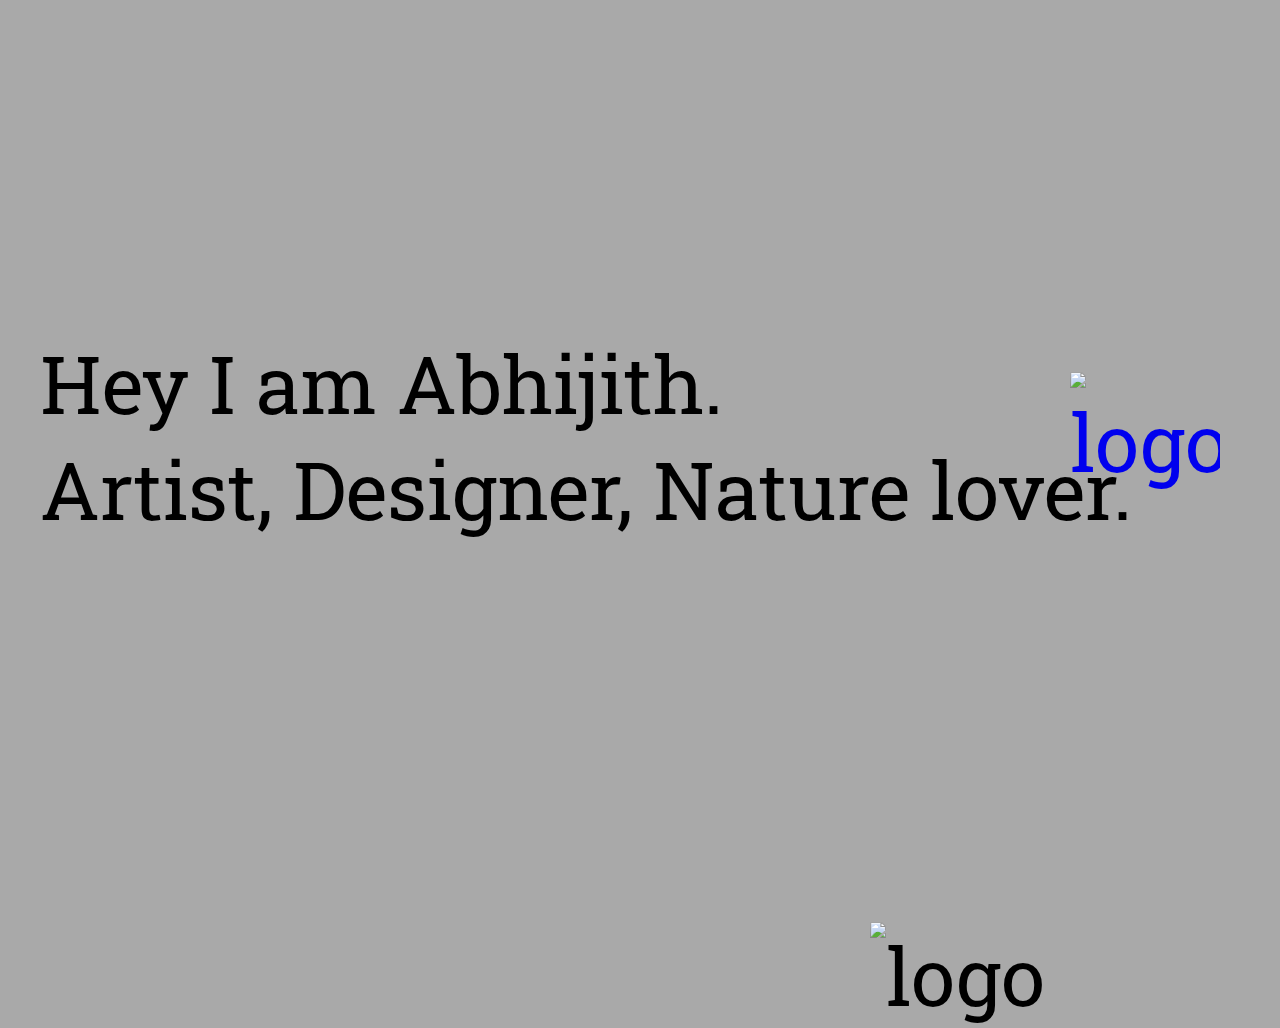
==== index.html @ d9ac945b "codes of my webpage" ====
<!doctype html>
<!DOCTYPE html>
<html lang="en">
<head>	
<meta charset="utf-8">
	
<title>Abhijith</title>
	
	<link href="https://fonts.googleapis.com/css?family=Roboto+Slab&display=swap" rel="stylesheet">
	
	<link rel="icon" type="image/png" href="images/favicon1.png" />
	
	
</head>
	
<body style="margin: 0px;padding: 0px">
	
	<center>
	<div style=" width: 100%; padding-right: 60px float: left; background-color: darkgray;font-family: 'Roboto Slab', serif;font-size: 80px; color:black; padding-left: 40px; text-align: left; padding-top: 250px; background-image: url('images/back4altn.jpg');">
			
		<p>	
		Hey I am Abhijith. <br>                                          
	    Artist, Designer, Nature lover.
	    </p>
	<div style="width: 150px; height: 150px; float: right; background-color: transparent; margin-right: 100px; margin-top: -250px">
	</div>
		
	<img src="images/logoabhijith.png" alt="logo" width="200px" style="margin-left: 830px; margin-top:300px; float: none;">
		
    <a href="profile.html">
    <img src="images/logo-new.png" alt="logo2" width="150px" height="150px" style="float: right; margin-right: 100px; margin-top: -250px">
    </a>
		
		
	
    </div>
	</center>
	
</body>

</html>
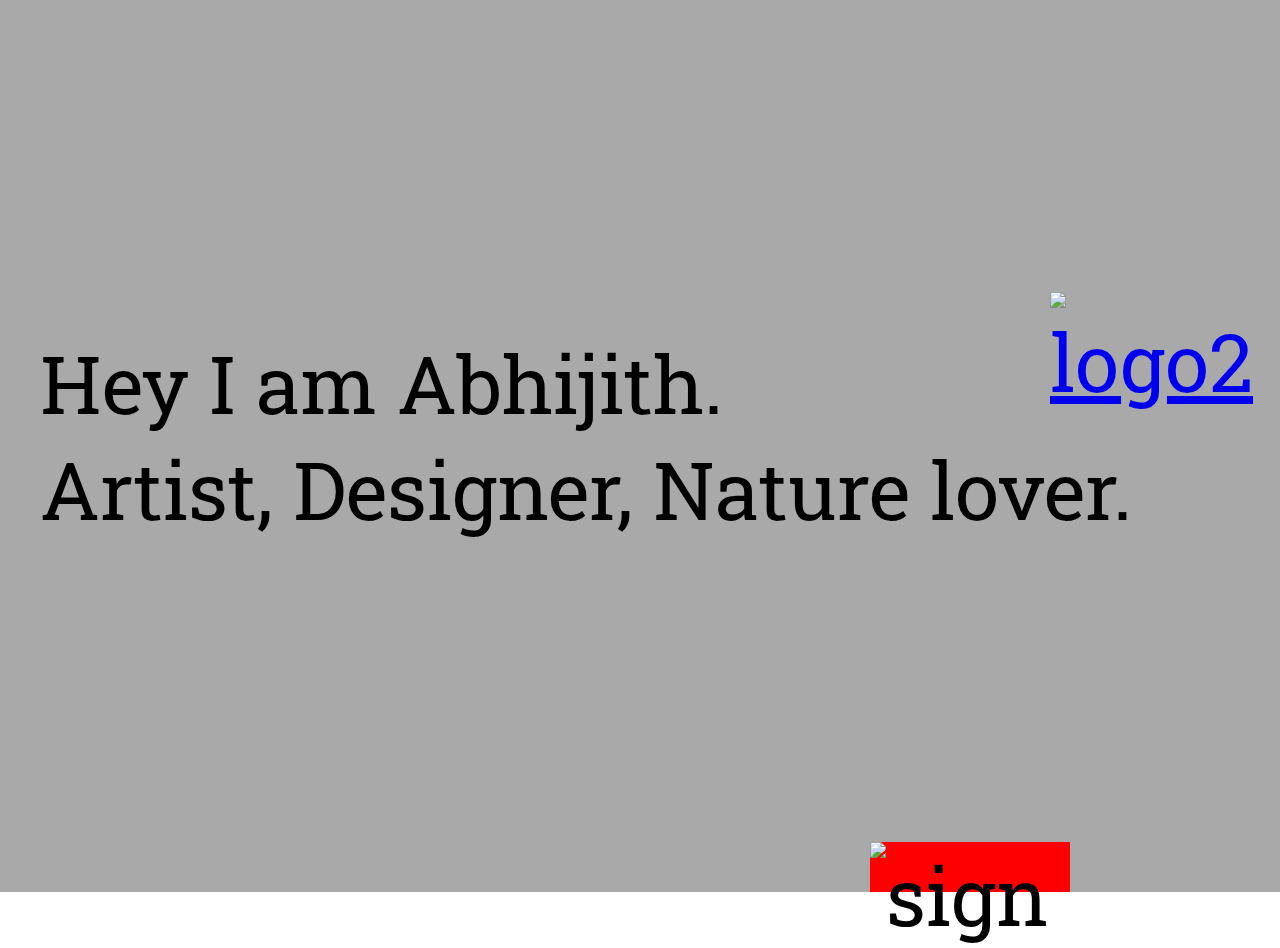
==== commit dd1621ef: "webpage" ====
--- a/index.html
+++ b/index.html
@@ -8,15 +8,15 @@
 	
 	<link href="https://fonts.googleapis.com/css?family=Roboto+Slab&display=swap" rel="stylesheet">
 	
-	<link rel="icon" type="image/png" href="images/favicon1.png" />
-	
+	<link rel="icon" type="image/png" href="../images/favicon1.png" />
+	<link rel="stylesheet" type="text/css" href="logo.css">
 	
 </head>
 	
 <body style="margin: 0px;padding: 0px">
 	
 	<center>
-	<div style=" width: 100%; padding-right: 60px float: left; background-color: darkgray;font-family: 'Roboto Slab', serif;font-size: 80px; color:black; padding-left: 40px; text-align: left; padding-top: 250px; background-image: url('images/back4altn.jpg');">
+	<div style=" width: 100%; padding-right: 60px float: left; background-color: darkgray;font-family: 'Roboto Slab', serif;font-size: 80px; color:black; padding-left: 40px; text-align: left; padding-top: 250px; background-image: url('../images/back4altn.jpg');">
 			
 		<p>	
 		Hey I am Abhijith. <br>                                          
@@ -25,12 +25,15 @@
 	<div style="width: 150px; height: 150px; float: right; background-color: transparent; margin-right: 100px; margin-top: -250px">
 	</div>
 		
-	<img src="images/logoabhijith.png" alt="logo" width="200px" style="margin-left: 830px; margin-top:300px; float: none;">
-		
-    <a href="profile.html">
-    <img src="images/logo-new.png" alt="logo2" width="150px" height="150px" style="float: right; margin-right: 100px; margin-top: -250px">
-    </a>
-		
+	    <div class="sign">
+		<img src="../images/logoabhijith.png" alt="sign" width="200px" height="50px" >
+		</div>
+	
+	    <div class="logo">	
+        <a href="profile.html">
+        <img src="../images/logo-new.png" alt="logo2" width="150px" height="150px" >
+        </a>
+	    </div>	
 		
 	
     </div>
--- a/logo.css
+++ b/logo.css
@@ -0,0 +1,39 @@
+@charset "utf-8";
+/* CSS Document */
+
+.logo{
+	
+	width: 150px;
+	height: 150px;
+	background-color:transparent;
+	float: right;
+	margin-top: -600px;
+	margin-right: 120px;
+	animation: rotate;
+	animation-duration: 4s;
+}
+
+@keyframes rotate{
+	
+	0% { transform: rotate(0deg)}
+	100% { transform: rotate(360deg)}
+	
+	
+	
+}
+
+.logo:hover
+{
+        -webkit-transform: scale(1.3);
+        -ms-transform: scale(1.3);
+        transform: scale(1.3);
+}
+
+.sign{
+	 width: 200px; 
+	height: 50px; 
+	background-color: red; 
+	margin-left:830px;
+	margin-top: 300px; 
+	float: none;
+}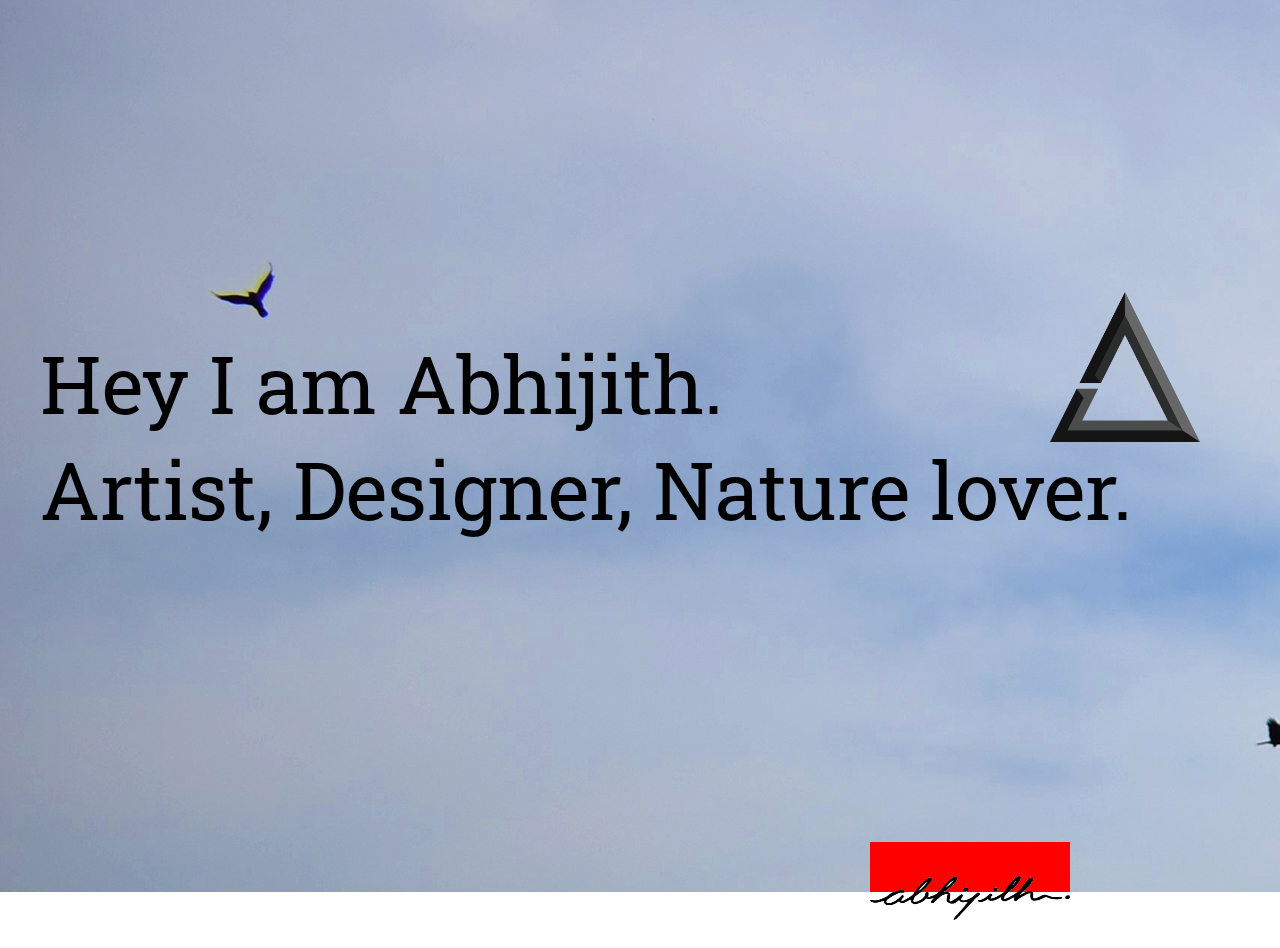
==== commit 78e14821: "webpage" ====
--- a/index.html
+++ b/index.html
@@ -16,7 +16,7 @@
 <body style="margin: 0px;padding: 0px">
 	
 	<center>
-	<div style=" width: 100%; padding-right: 60px float: left; background-color: darkgray;font-family: 'Roboto Slab', serif;font-size: 80px; color:black; padding-left: 40px; text-align: left; padding-top: 250px; background-image: url('../images/back4altn.jpg');">
+	<div style=" width: 100%; padding-right: 60px float: left; background-color: darkgray;font-family: 'Roboto Slab', serif;font-size: 80px; color:black; padding-left: 40px; text-align: left; padding-top: 250px; background-image: url('images/back4altn.jpg');">
 			
 		<p>	
 		Hey I am Abhijith. <br>                                          
@@ -26,12 +26,12 @@
 	</div>
 		
 	    <div class="sign">
-		<img src="../images/logoabhijith.png" alt="sign" width="200px" height="50px" >
+		<img src="images/logoabhijith.png" alt="sign" width="200px" height="50px" >
 		</div>
 	
 	    <div class="logo">	
         <a href="profile.html">
-        <img src="../images/logo-new.png" alt="logo2" width="150px" height="150px" >
+        <img src="images/logo-new.png" alt="logo2" width="150px" height="150px" >
         </a>
 	    </div>	
 		
--- a/logo.css
+++ b/logo.css
@@ -30,6 +30,7 @@
 }
 
 .sign{
+	
 	 width: 200px; 
 	height: 50px; 
 	background-color: red; 
